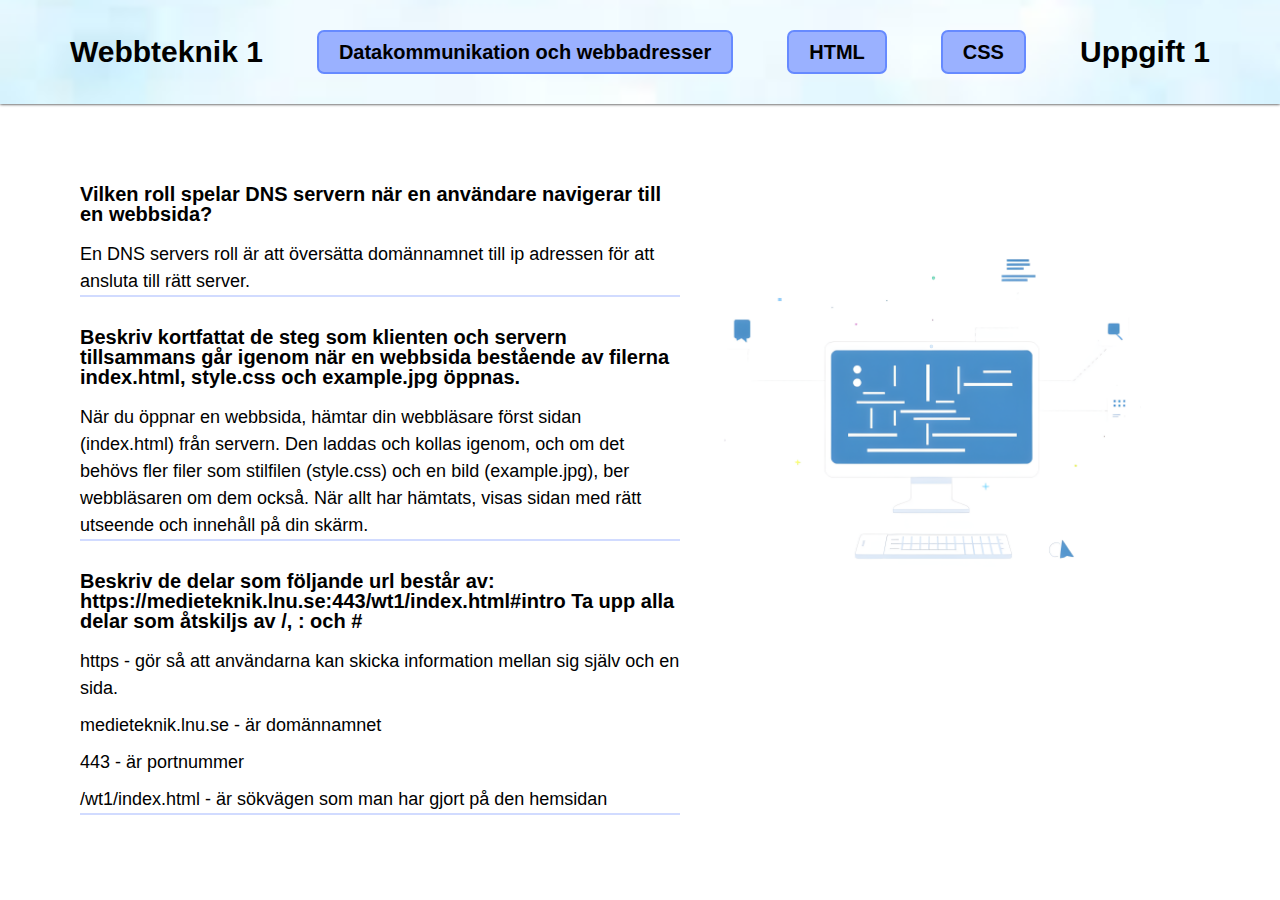
==== index.html @ bbed44c4 "Add files via upload" ====
<!DOCTYPE html>
<html lang="en">
<head>
    <meta charset="UTF-8">
    <meta name="viewport" content="width=device-width, initial-scale=1.0">

    <link rel="stylesheet" href="html.html">
    <link rel="stylesheet" href="css.html">
    <link rel="stylesheet" href="style.css">
    
    <title>Document</title>
</head>
<body>
    <header id="head">
        <a href="#">Webbteknik 1</a>
        <a href="index.html"><h1 class="header-middle">Datakommunikation och webbadresser</h1></a>
        <a href="html.html"><h1 class="header-middle">HTML</h1></a>
        <a href="css.html"><h1 class="header-middle">CSS</h1></a>
        <a href="#">Uppgift 1</a>
    </header>

    <main class="grid-main-link">
        <section class="grid-section-left">
            <div class="question-1 question">
                <h2>Vilken roll spelar DNS servern när en användare navigerar till en webbsida?
                </h2>
                <p>En DNS servers roll är att översätta domännamnet till ip adressen för att ansluta till rätt server.</p>
            </div>
            <div class="question-2 question">
                <h2>Beskriv kortfattat de steg som klienten och servern tillsammans går igenom när en webbsida bestående av filerna index.html, style.css och example.jpg öppnas.</h2>
                <p>När du öppnar en webbsida, hämtar din webbläsare först sidan (index.html) från servern. Den laddas och kollas igenom, och om det behövs fler filer som stilfilen (style.css) och en bild (example.jpg), ber webbläsaren om dem också. När allt har hämtats, visas sidan med rätt utseende och innehåll på din skärm.</p>
            </div>
            <div class="question-3 question">
                <h2>Beskriv de delar som följande url består av:
                    https://medieteknik.lnu.se:443/wt1/index.html#intro
                    Ta upp alla delar som åtskiljs av /, : och #
                </h2>
                    <p class="question-info-row">https - gör så att användarna kan skicka information mellan sig själv och en sida.</p>
                    <p class="question-info-row">medieteknik.lnu.se - är domännamnet</p>
                    <p class="question-info-row">443 - är portnummer</p>
                    <p>/wt1/index.html - är sökvägen som man har gjort på den hemsidan</p>
            </div>
        </section>
        <div class="grid-section-right">
            <img class="right-img" src="img/Datakommunikatibild.png" alt="">
        </div>
    </main>   
</body>
</html>
---- style.css ----
* {
    padding: 0;
    margin: 0;
    box-sizing: border-box;
}

html {
    font-size: 62.5%;
}

body {
    font-family: Arial, Helvetica, sans-serif;
    line-height: 1;
    font-weight: 400;
    height: 100vh;
}

#head {
    display: flex;
    justify-content: space-between;
    padding: 3rem 7rem;
    font-size: 3rem;
    box-shadow: 0 0px 3px ;
    align-items: center;
    background-image: url(img/Unknown.jpeg);
    background-size: cover;
    background-position: center;
    background-repeat: no-repeat;
}

header a{
    text-decoration: none;
    color: #000;
    font-weight: 700;
}

.question-row {
    display: flex;
    flex-direction: column;
    gap: 2rem;
}

.question-row h3{
    font-size: 2rem;
}

.header-middle {
    font-size: 2rem;
    background-color: rgb(154, 177, 255);
    padding: 1rem 2rem;
    border-radius: 7px;
    border: 2px solid rgb(102, 138, 255);
    transition: 0.5s;
}

.header-middle:hover {
    background-color: rgb(93, 130, 254);
    border: 2px solid rgb(78, 119, 255);
}

.header-middle:active {  
    transform: scale(1.02);
}



.grid-main-link {
    display: grid;
    grid-template-columns: 1fr 600px;
    grid-row: 1;
    margin-top: 3rem;
}


.grid-section-left {
    display: grid;
    gap: 3rem;
    margin-top: 5rem;
    margin-left: 8rem;
}

.right-img {
    height: 500px;
}

.question {
    border-bottom: 2px solid rgb(209, 219, 255);
}

.question h2 {
    font-size: 2rem;
    margin-bottom: 1.7rem;
}

.question p {
    font-size: 1.8rem;
    line-height: 1.5;
}

.question-info-row {
   margin-bottom: 1rem;
}
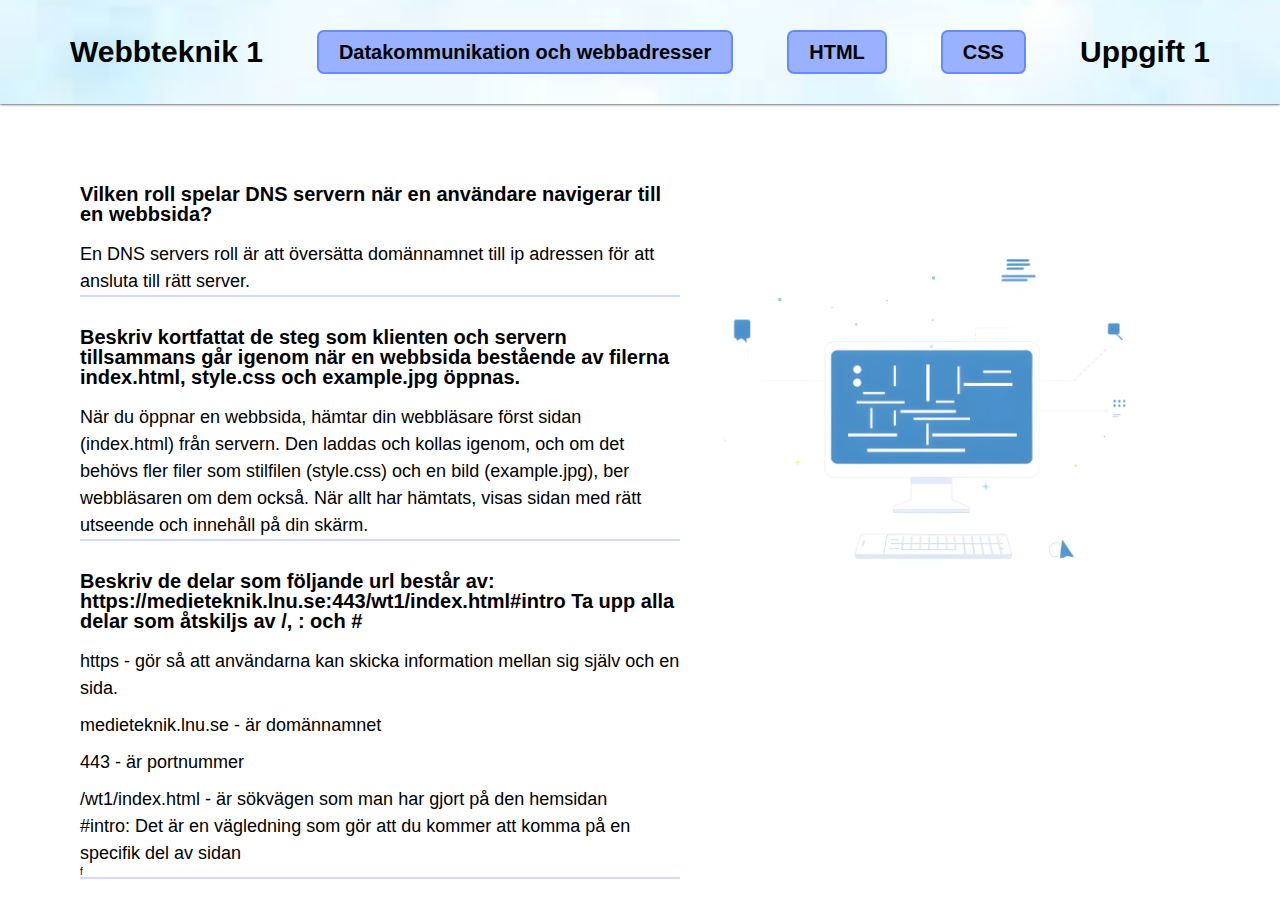
==== commit 2c008fa3: "Update index.html" ====
--- a/index.html
+++ b/index.html
@@ -8,7 +8,7 @@
     <link rel="stylesheet" href="css.html">
     <link rel="stylesheet" href="style.css">
     
-    <title>Document</title>
+    <title>Webbteknik-uppgift1</title>
 </head>
 <body>
     <header id="head">
@@ -39,6 +39,8 @@
                     <p class="question-info-row">medieteknik.lnu.se - är domännamnet</p>
                     <p class="question-info-row">443 - är portnummer</p>
                     <p>/wt1/index.html - är sökvägen som man har gjort på den hemsidan</p>
+                    <p>#intro: Det är en vägledning som gör att du kommer att komma på en specifik del av sidan</p>f
+
             </div>
         </section>
         <div class="grid-section-right">
@@ -46,4 +48,4 @@
         </div>
     </main>   
 </body>
-</html>+</html>
